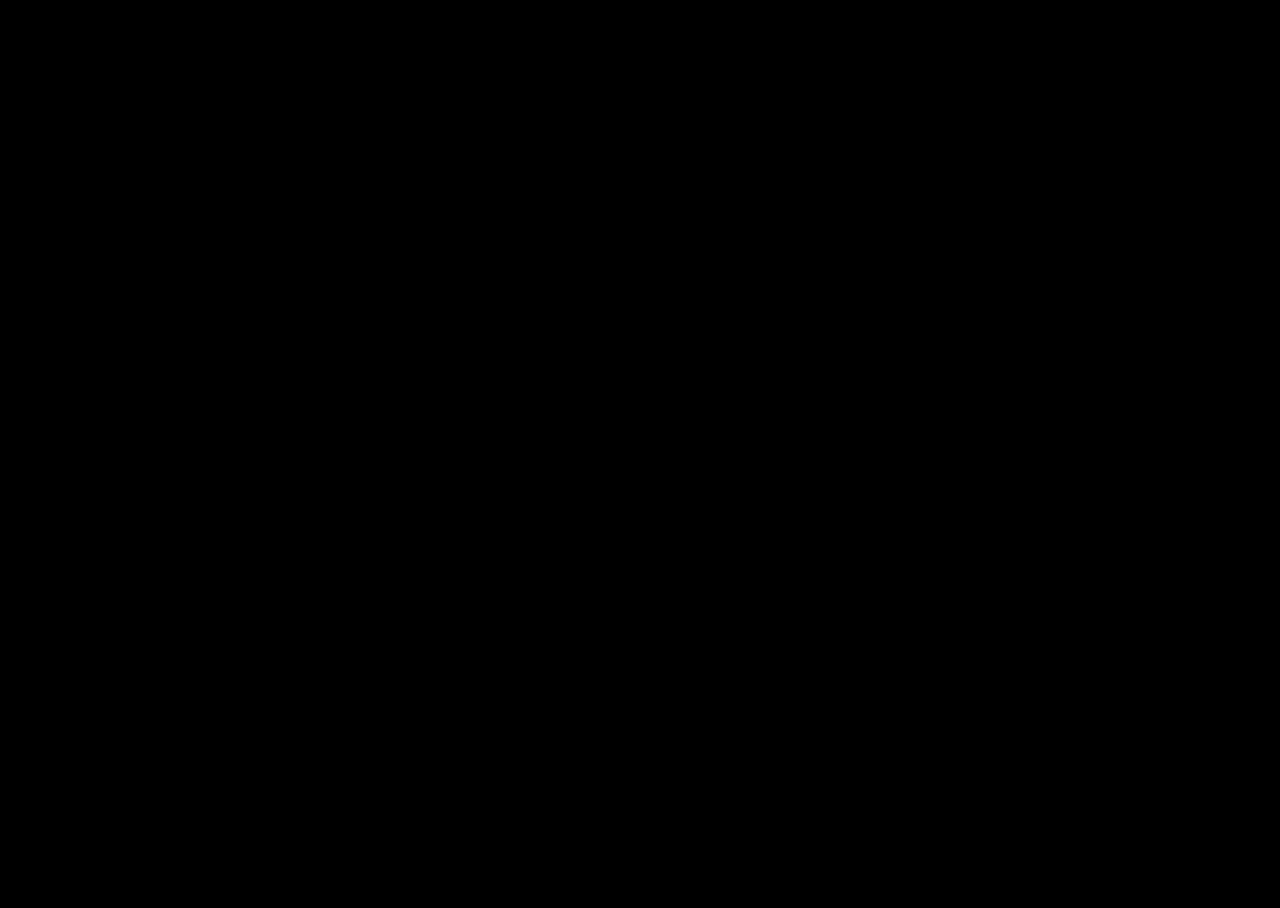
==== starry.html @ 30de5c71 "initial commit" ====
<!DOCTYPE html>
<html lang="en">
<head>
  <meta charset="UTF-8">
  <meta name="viewport" content="width=device-width, initial-scale=1.0">
  <title>800 firefliessss</title>
  <style>
    body {
      margin: 0;
      overflow: hidden;
      background: black;
    }

    .firefly {
      position: absolute;
      width: 8px;
      height: 8px;
      background: radial-gradient(circle, yellow, transparent);
      border-radius: 50%;
      opacity: 0;
      animation: move 5s infinite, glow 1.5s infinite;
    }

    @keyframes move {
      0% {
        transform: translate(0, 0);
      }
      25% {
        transform: translate(50px, -80px);
      }
      50% {
        transform: translate(-100px, 50px);
      }
      75% {
        transform: translate(120px, -50px);
      }
      100% {
        transform: translate(0, 0);
      }
    }
    @keyframes glow {
      0%, 100% {
        opacity: 0;
      }
      50% {
        opacity: 1;
      }
    }
  </style>
</head>
<body>
  <script>
    const fireflyCount = 800; 

    for (let i = 0; i < fireflyCount; i++) {
      const firefly = document.createElement('div');
      firefly.classList.add('firefly');

      firefly.style.top = `${Math.random() * 100}vh`;
      firefly.style.left = `${Math.random() * 100}vw`;

      firefly.style.animationDuration = `${Math.random() * 3 + 4}s, ${Math.random() * 2 + 1}s`;
      firefly.style.animationDelay = `${Math.random() * 5}s, ${Math.random() * 2}s`;

      document.body.appendChild(firefly);
    }
  </script>
</body>
</html>
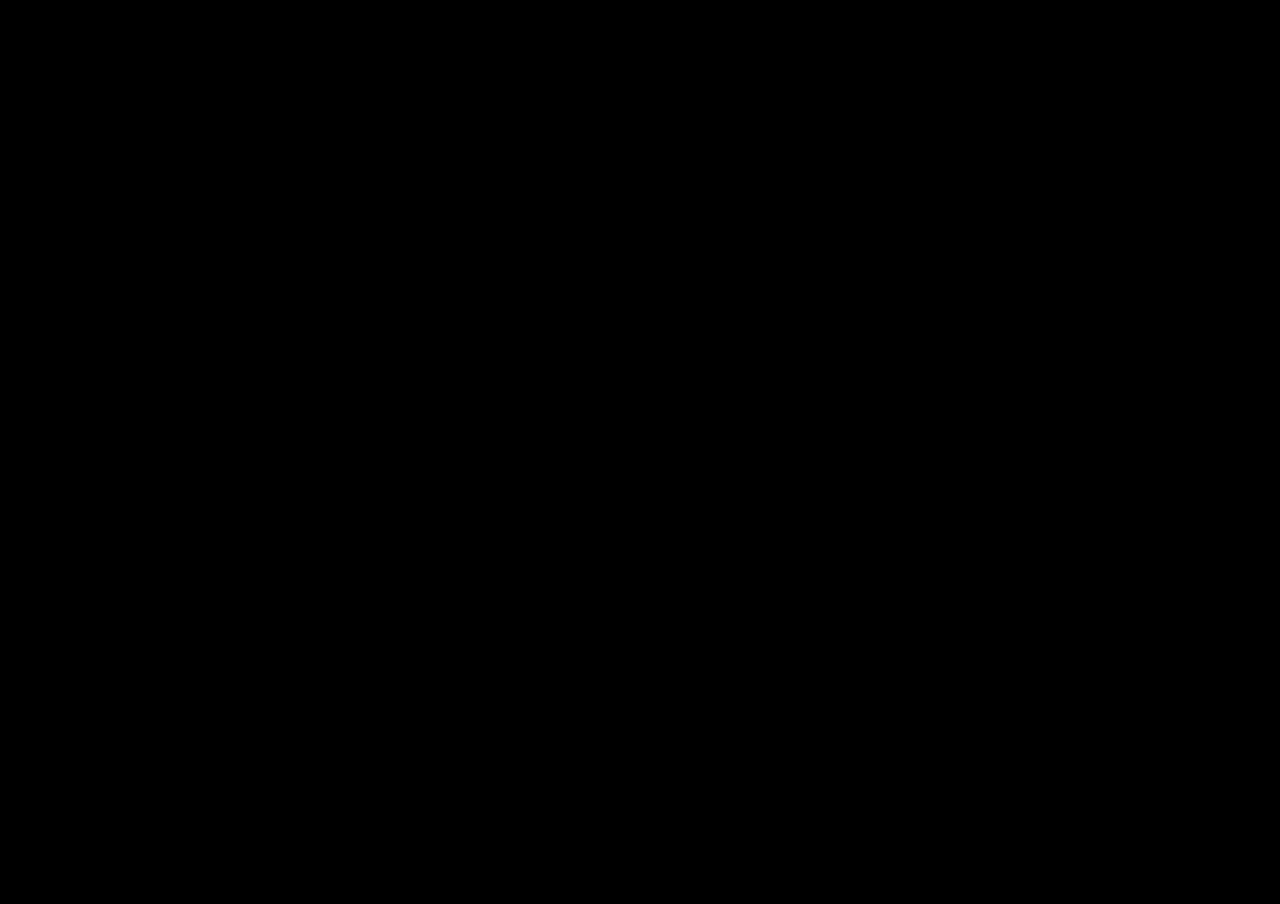
==== commit 7daaed05: "changed count to 200 cause nanda said it looks shit" ====
--- a/starry.html
+++ b/starry.html
@@ -50,7 +50,7 @@
 </head>
 <body>
   <script>
-    const fireflyCount = 800; 
+    const fireflyCount = 200; 
 
     for (let i = 0; i < fireflyCount; i++) {
       const firefly = document.createElement('div');
